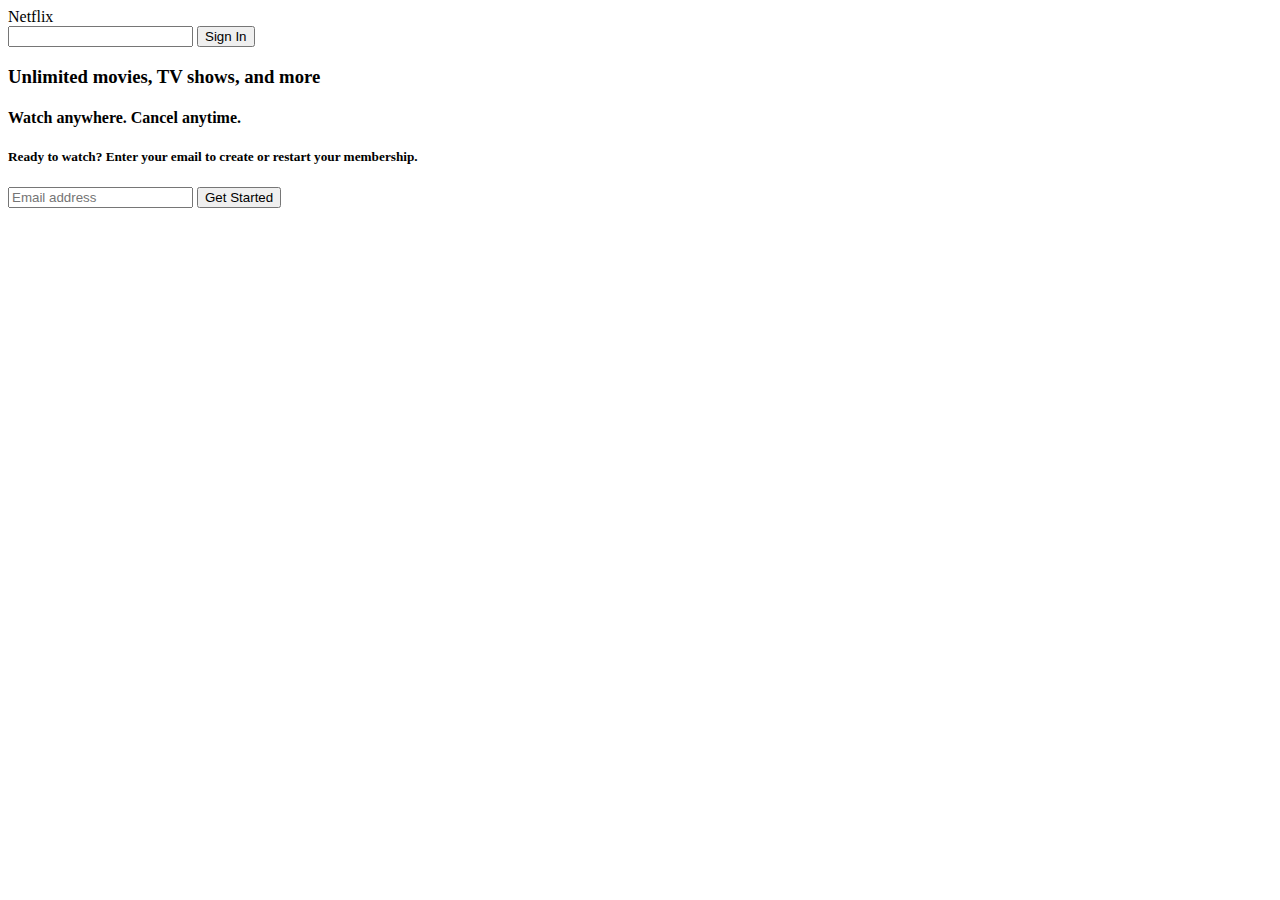
==== index.html @ d1c36193 "basic structure" ====
<!DOCTYPE html>
<html lang="en">
<head>
    <meta charset="UTF-8">
    <meta name="viewport" content="width=device-width, initial-scale=1.0">
    <title>Netflix</title>
</head>
<body>
    <div class="base-layout">
        <div class="main">
            
            <div class="toolbar">
                <div class="logo">Netflix</div>
                <input type="select">
                <button type="submit">Sign In</button>
            </div>
            <div class="central-info">
                <h3>Unlimited movies, TV shows, and more</h3>
                <h4>Watch anywhere. Cancel anytime.</h4>
                <h5>Ready to watch? Enter your email to create or restart your membership.</h5>
                <div class="newsletter">
                    <input type="text" placeholder="Email address">
                    <button type="submit">Get Started</button>
                </div>
            </div>
        </div>
    </div>
</body>
</html>
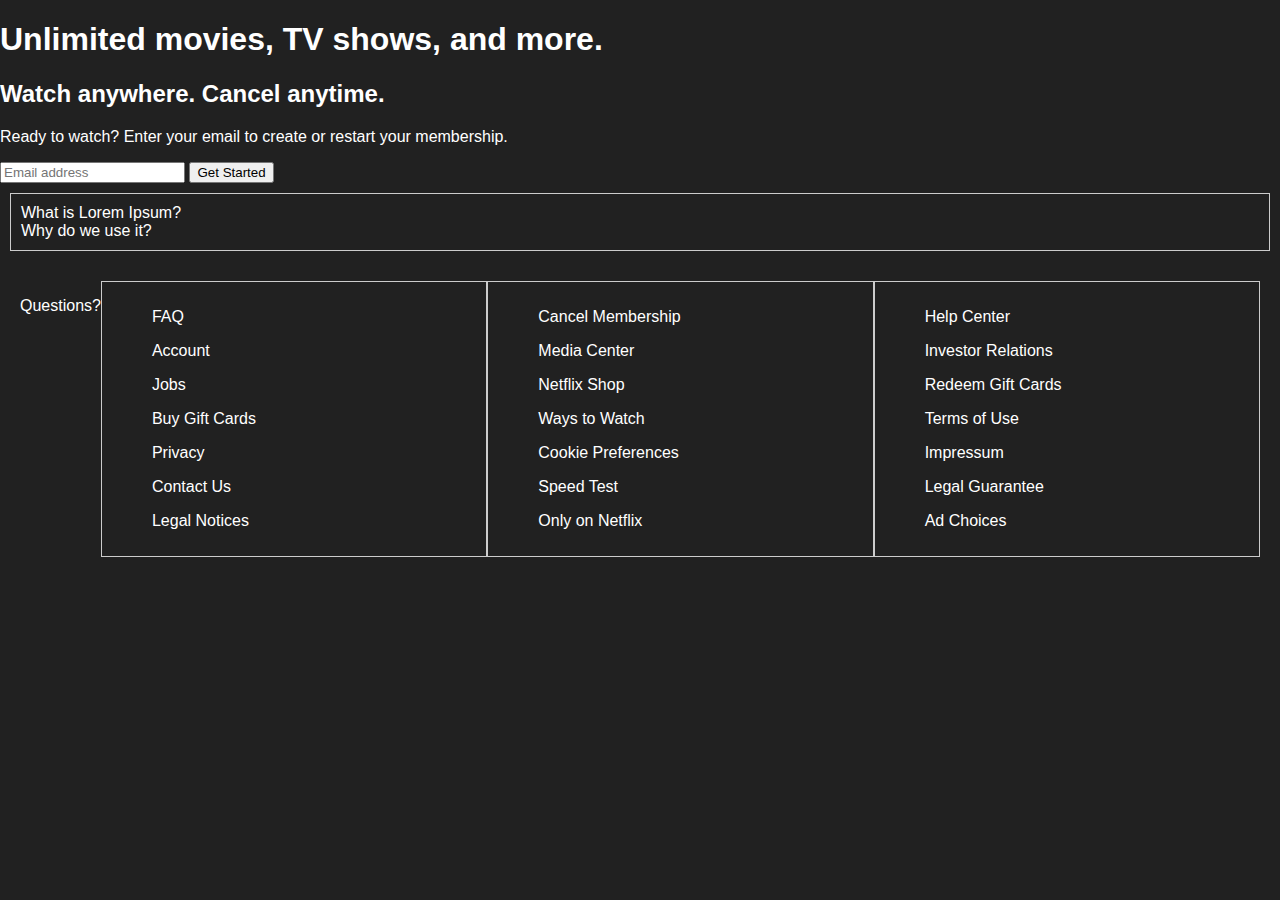
==== commit 76601c54: "added stuff" ====
--- a/index.html
+++ b/index.html
@@ -1,29 +1,116 @@
 <!DOCTYPE html>
 <html lang="en">
-<head>
-    <meta charset="UTF-8">
-    <meta name="viewport" content="width=device-width, initial-scale=1.0">
-    <title>Netflix</title>
-</head>
-<body>
-    <div class="base-layout">
-        <div class="main">
-            
-            <div class="toolbar">
-                <div class="logo">Netflix</div>
-                <input type="select">
-                <button type="submit">Sign In</button>
-            </div>
+    <head>
+        <meta charset="UTF-8">
+        <meta name="viewport" content="width=device-width, initial-scale=1.0">
+        <title>Netflix</title>
+        <style>
+            body {
+                margin: 0;
+                padding: 0;
+                font-family: Arial, sans-serif;
+                color: #fff;
+                background-color: #212121;
+            }
+
+            .footer {
+                display: flex;
+                justify-content: space-between;
+                padding: 20px;
+            }
+
+            .column {
+                flex: 1;
+                padding: 10px;
+                border: 1px solid #ccc;
+  }
+            .faq {
+              border: 1px solid #ccc;
+              margin: 10px;
+              padding: 10px;
+            }
+          
+            .question {
+              cursor: pointer;
+            }
+          
+            .answer {
+              display: none;
+              margin-top: 10px;
+            }
+          </style>
+    </head>
+    <body>
+        <div class="header">
+            <div class="logo"></div>
+            <div class="login"></div>
+        </div>
+        <div class="nav">
+            <ul id="menu"></ul>
+        </div>
+        <div class="main"> 
             <div class="central-info">
-                <h3>Unlimited movies, TV shows, and more</h3>
-                <h4>Watch anywhere. Cancel anytime.</h4>
-                <h5>Ready to watch? Enter your email to create or restart your membership.</h5>
-                <div class="newsletter">
-                    <input type="text" placeholder="Email address">
-                    <button type="submit">Get Started</button>
+                <h1>Unlimited movies, TV shows, and more.</h1>
+                <h2>Watch anywhere. Cancel anytime.</h2>
+                <p>Ready to watch? Enter your email to create or restart your membership.</p>
+                <form action="index.php" method="post">
+                    <input type="email" name="email" id="email" placeholder="Email address">
+                    <input type="submit" value="Get Started">
+                </form>
+            </div>   
+            <div class="faq">
+                <div class="faq-section">
+                    <div class="question">What is Lorem Ipsum?</div>
+                    <div class="answer">
+                    Lorem ipsum dolor sit amet, consectetur adipiscing elit. Sed tristique et tortor non volutpat.
+                    </div>
+                </div>              
+                <div class="faq-section">
+                    <div class="question">Why do we use it?</div>
+                    <div class="answer">
+                    Lorem ipsum dolor sit amet, consectetur adipiscing elit. Sed tristique et tortor non volutpat.
                 </div>
             </div>
         </div>
-    </div>
-</body>
+        <div class="footer">
+            <p>Questions?</p>
+            <div class="column">
+                <ul>FAQ</ul>
+                <ul>Account</ul>
+                <ul>Jobs</ul>
+                <ul>Buy Gift Cards</ul>
+                <ul>Privacy</ul>
+                <ul>Contact Us</ul>
+                <ul>Legal Notices</ul>
+            </div>
+            <div class="column">
+                <ul>Cancel Membership</ul>
+                <ul>Media Center</ul>
+                <ul>Netflix Shop</ul>
+                <ul>Ways to Watch</ul>
+                <ul>Cookie Preferences</ul>
+                <ul>Speed Test</ul>
+                <ul>Only on Netflix</ul>
+            </div>
+            <div class="column">
+                <ul>Help Center</ul>
+                <ul>Investor Relations</ul>
+                <ul>Redeem Gift Cards</ul>
+                <ul>Terms of Use</ul>
+                <ul>Impressum</ul>
+                <ul>Legal Guarantee</ul>
+                <ul>Ad Choices</ul>
+            </div>
+        </div>
+        <script>
+            const questions = document.querySelectorAll('.question');
+        
+            questions.forEach(question => {
+            question.addEventListener('click', () => {
+                const answer = question.nextElementSibling;
+                answer.style.display = answer.style.display === 'block' ? 'none' : 'block';
+            });
+            });
+        </script>
+    </body>
 </html>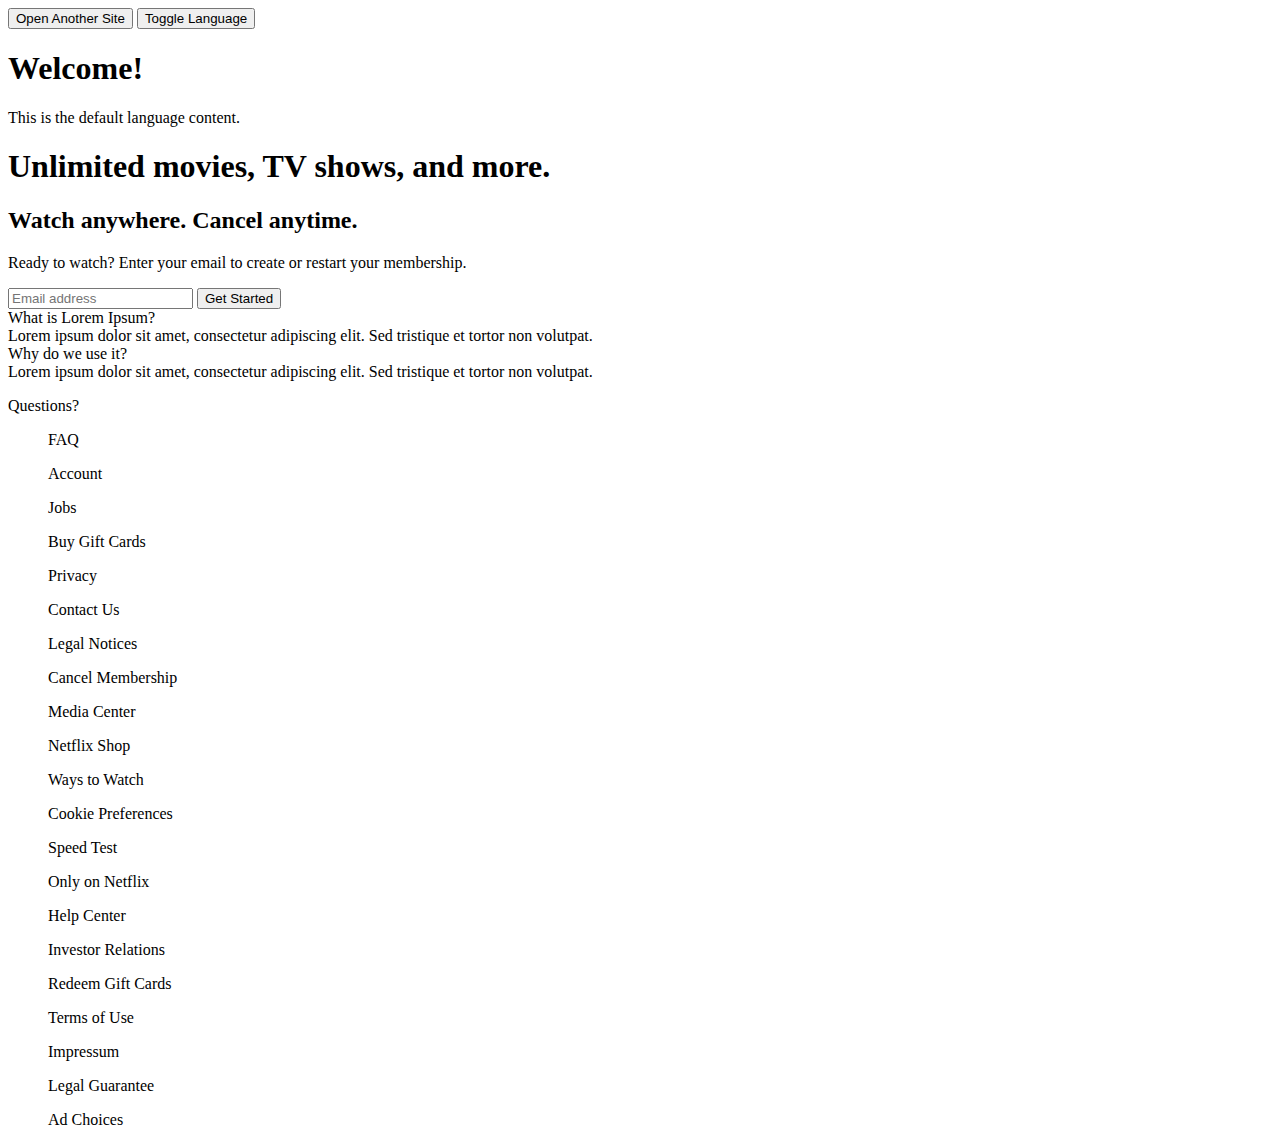
==== commit c5be9d36: "advanced features" ====
--- a/index.html
+++ b/index.html
@@ -4,52 +4,24 @@
         <meta charset="UTF-8">
         <meta name="viewport" content="width=device-width, initial-scale=1.0">
         <title>Netflix</title>
-        <style>
-            body {
-                margin: 0;
-                padding: 0;
-                font-family: Arial, sans-serif;
-                color: #fff;
-                background-color: #212121;
-            }
-
-            .footer {
-                display: flex;
-                justify-content: space-between;
-                padding: 20px;
-            }
-
-            .column {
-                flex: 1;
-                padding: 10px;
-                border: 1px solid #ccc;
-  }
-            .faq {
-              border: 1px solid #ccc;
-              margin: 10px;
-              padding: 10px;
-            }
-          
-            .question {
-              cursor: pointer;
-            }
-          
-            .answer {
-              display: none;
-              margin-top: 10px;
-            }
-          </style>
+        <link rel="stylsheet" href="style.css">
     </head>
     <body>
         <div class="header">
             <div class="logo"></div>
             <div class="login"></div>
+            <button id="openButton">Open Another Site</button>
+            <button id="languageToggle">Toggle Language</button>
         </div>
         <div class="nav">
             <ul id="menu"></ul>
         </div>
         <div class="main"> 
             <div class="central-info">
+                <div id="content">
+                    <h1 id="pageTitle">Welcome!</h1>
+                    <p id="pageText">This is the default language content.</p>
+                </div>
                 <h1>Unlimited movies, TV shows, and more.</h1>
                 <h2>Watch anywhere. Cancel anytime.</h2>
                 <p>Ready to watch? Enter your email to create or restart your membership.</p>
@@ -101,16 +73,8 @@
                 <ul>Legal Guarantee</ul>
                 <ul>Ad Choices</ul>
             </div>
-        </div>
-        <script>
-            const questions = document.querySelectorAll('.question');
-        
-            questions.forEach(question => {
-            question.addEventListener('click', () => {
-                const answer = question.nextElementSibling;
-                answer.style.display = answer.style.display === 'block' ? 'none' : 'block';
-            });
-            });
-        </script>
+        </div>        
+
+        <script src="script.js"></script>
     </body>
 </html>--- a/style.css
+++ b/style.css
@@ -0,0 +1,33 @@
+body {
+    margin: 0;
+    padding: 0;
+    font-family: Arial, sans-serif;
+    color: #fff;
+    background-color: #212121;
+}
+
+.footer {
+    display: flex;
+    justify-content: space-between;
+    padding: 20px;
+}
+
+.column {
+    flex: 1;
+    padding: 10px;
+    border: 1px solid #ccc;
+}
+.faq {
+  border: 1px solid #ccc;
+  margin: 10px;
+  padding: 10px;
+}
+
+.question {
+  cursor: pointer;
+}
+
+.answer {
+  display: none;
+  margin-top: 10px;
+}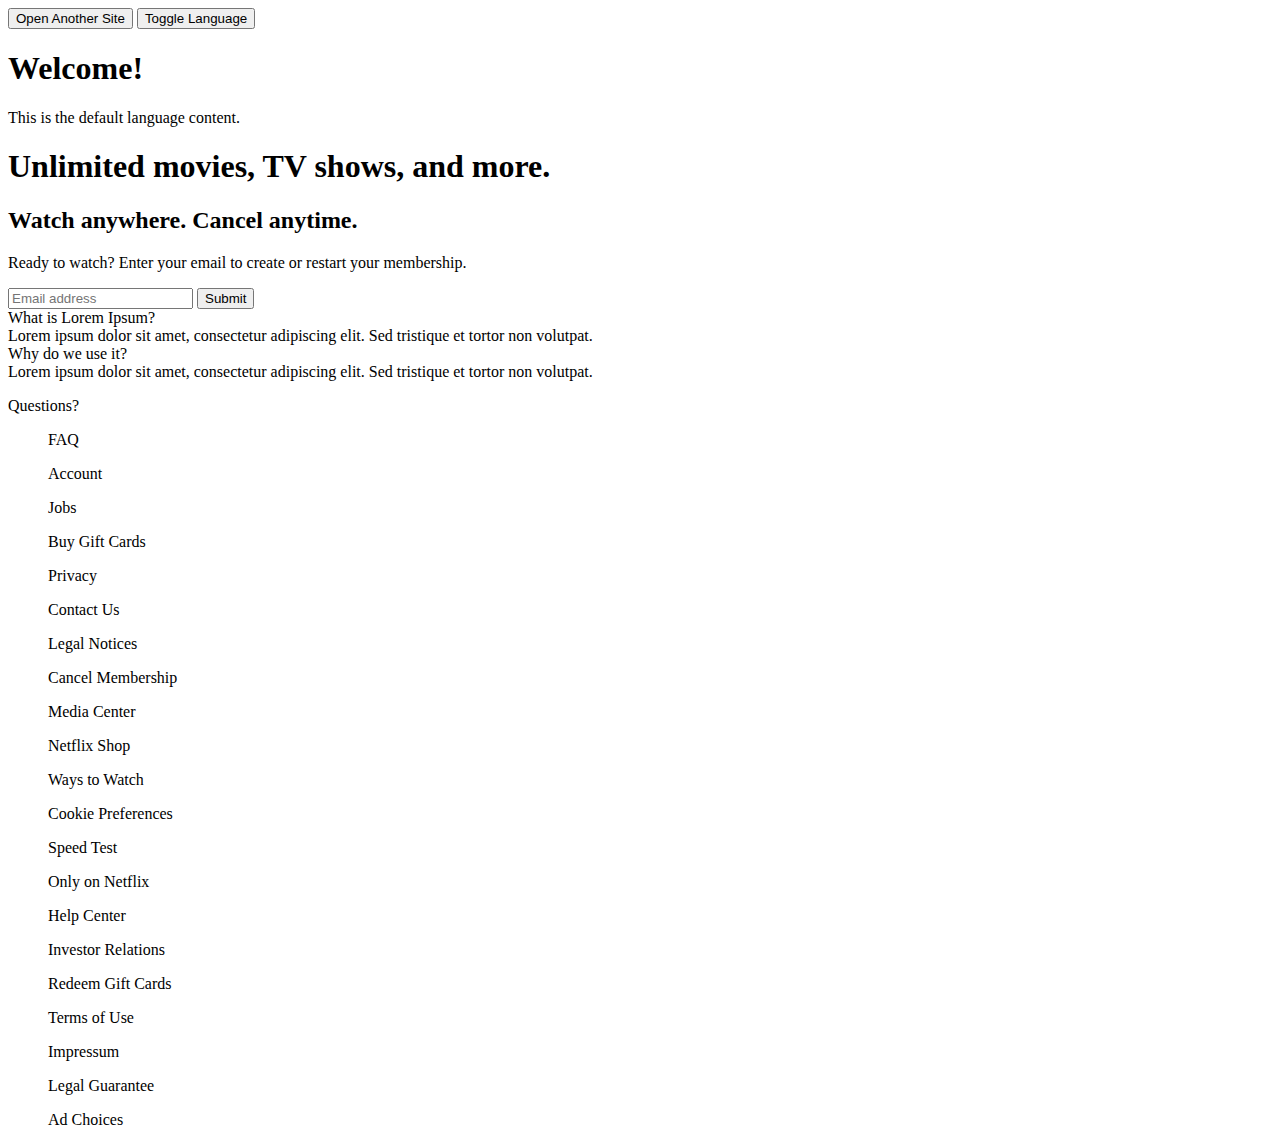
==== commit 71394d85: "added feature" ====
--- a/index.html
+++ b/index.html
@@ -27,7 +27,7 @@
                 <p>Ready to watch? Enter your email to create or restart your membership.</p>
                 <form action="index.php" method="post">
                     <input type="email" name="email" id="email" placeholder="Email address">
-                    <input type="submit" value="Get Started">
+                    <button id="buttonEmailSubmit">Submit</button>
                 </form>
             </div>   
             <div class="faq">
